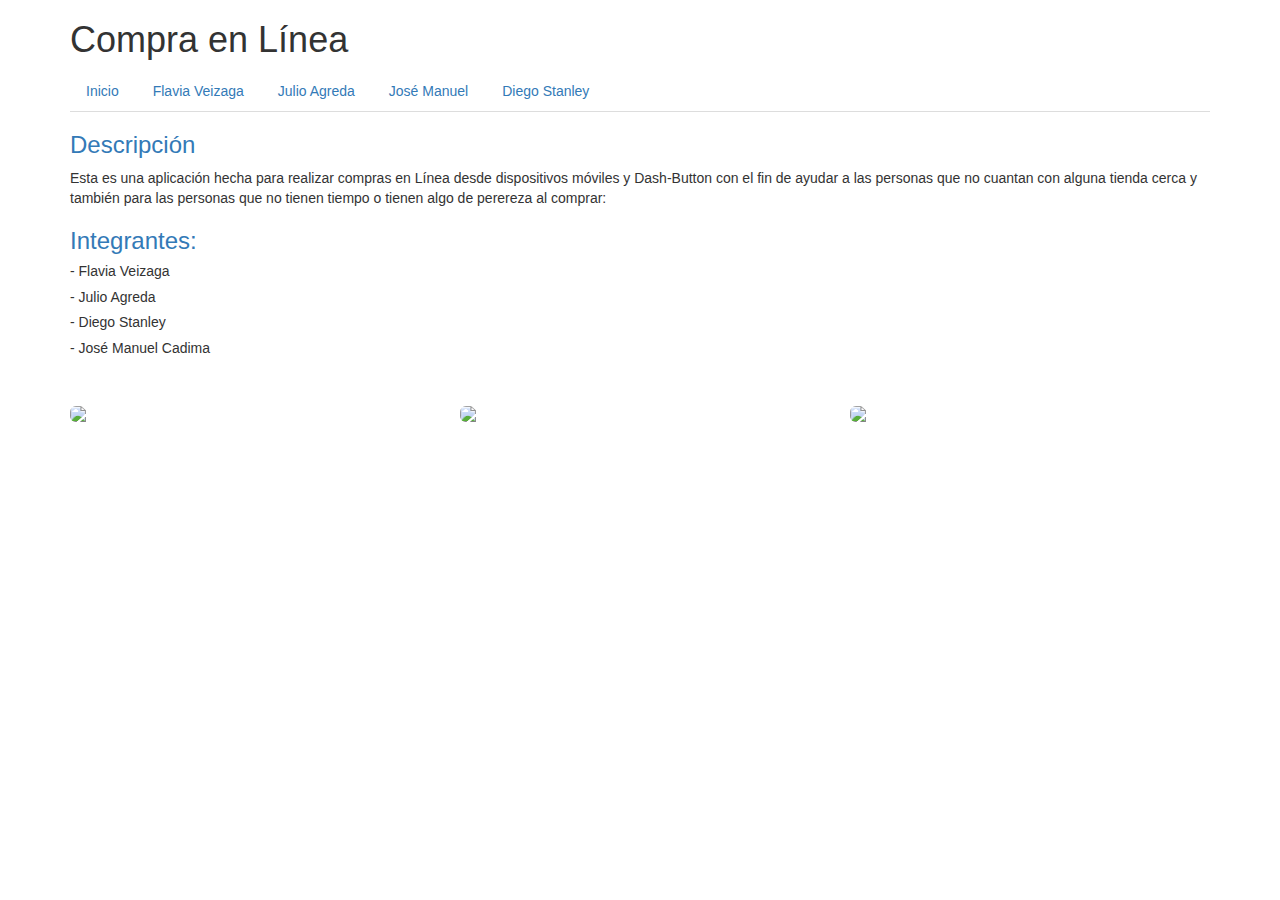
==== presentacion/index.html @ ddea5386 "Perfil Diego Pedrazas + fotos" ====
<!DOCTYPE html>
<html>
<head>
	<meta charset="utf-8">
	<title>Compra en Línea</title>
	<meta name="viewport" content="width=device-width, user-scalable=no, initial-scale=1.0, maximum-scale=1.0, minimum-scale=1.0">
	<link rel="stylesheet" type="text/css" href="css/styleIndex.css">
	<link rel="stylesheet" type="text/css" href="css/bootstrap.min.css">
</head>
<body>

	<header>
		<div class="container">
			<h1>Compra en Línea</h1>
		</div>		
	</header>

	<div class="container">
		<div class="row">
			<div class="col-md-12">
				<ul class="nav nav-tabs">
					<li role="presentation"><a href="index.html">Inicio</a></li>
					<li role="presentation"><a href="Flavia.html">Flavia Veizaga</a></li>
					<li role="presentation"><a href="PerfilJulio.html">Julio Agreda</a></li>
					<li role="presentation"><a href="perfilCadima.html">José Manuel</a></li>
					<li role="presentation"><a href="perfilDiego.html">Diego Stanley</a></li>
				</ul>				
			</div>
		</div>
	</div>

	<div class="container">
		<div class="row">
			<article class="col-md-12">
				<h3 class="text-primary">Descripción</h3>
				<p>
					Esta es una aplicación hecha para realizar compras en Línea desde dispositivos móviles y Dash-Button 
					con el fin de ayudar a las personas que no cuantan con alguna tienda cerca y también para las personas 
					que no tienen tiempo o tienen algo de perereza al comprar:
				</p>
				<h3 class="text-primary">Integrantes: </h3>
				<h5>- Flavia Veizaga</h5>
				<h5>- Julio Agreda</h5>
				<h5>- Diego Stanley</h5>
				<h5>- José Manuel Cadima</h5>
			</article>		
		</div>
		<br><br>
		<div class="row">
			<div class="col-md-4">
				<img src="img/pc.jpg" class="img-responsive img-rounded">	
			</div>

			<div class="col-md-4">
				<img src="img/cel.jpg" class="img-responsive img-rounded">				
			</div>

			<div class="col-md-4">
				<img src="img/dash.jpg" class="img-responsive img-rounded">
			</div>
							
		</div>
	</div>

	<script type="text/javascript" src="js/jquery-3.2.1.min.js"></script>	
	<script type="text/javascript" src="js/bootstrap.min.js"></script>		
</body>
</html>
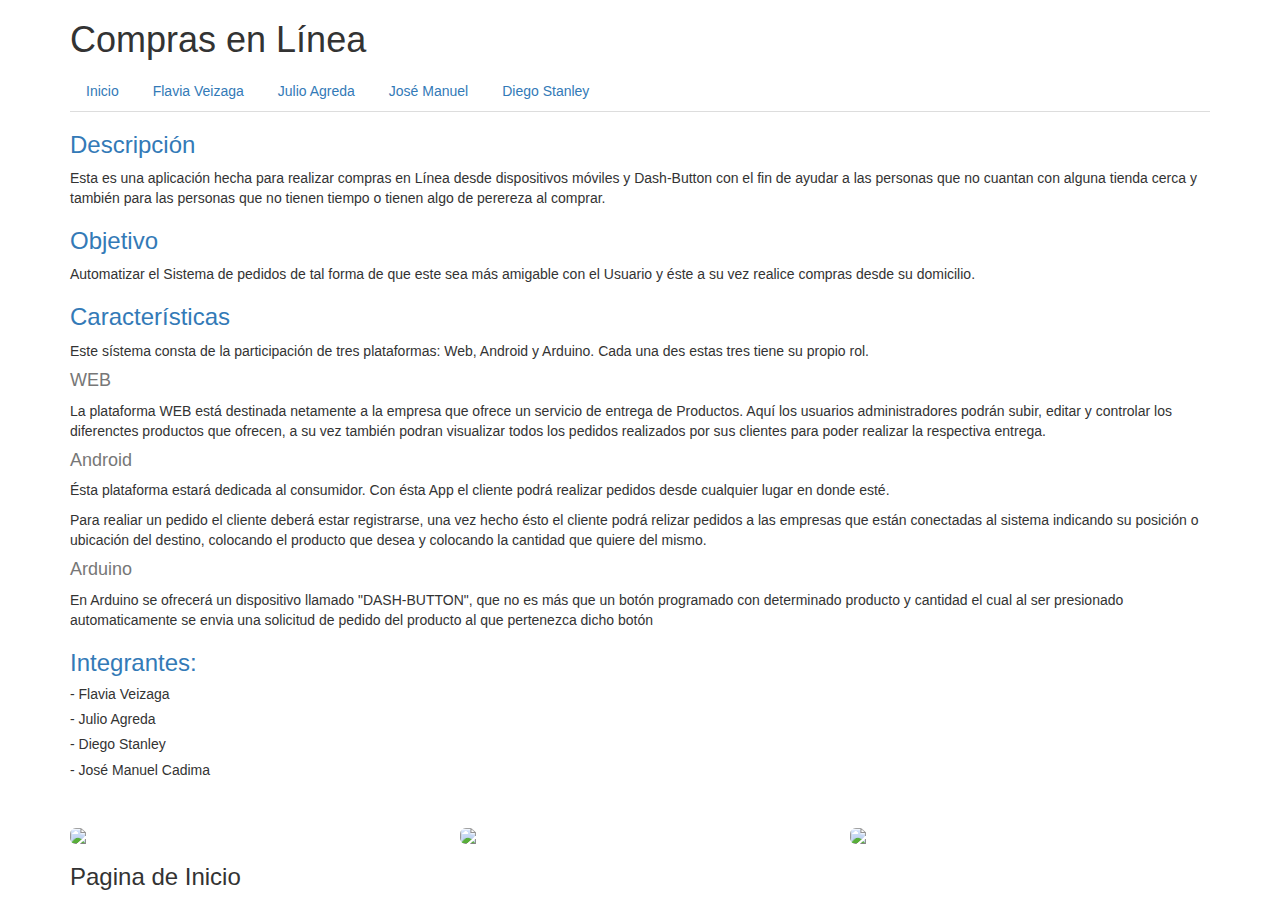
==== commit 5212bc6a: "Merge remote-tracking branch 'origin/master'" ====
--- a/presentacion/index.html
+++ b/presentacion/index.html
@@ -2,7 +2,7 @@
 <html>
 <head>
 	<meta charset="utf-8">
-	<title>Compra en Línea</title>
+	<title>Compras en Línea</title>
 	<meta name="viewport" content="width=device-width, user-scalable=no, initial-scale=1.0, maximum-scale=1.0, minimum-scale=1.0">
 	<link rel="stylesheet" type="text/css" href="css/styleIndex.css">
 	<link rel="stylesheet" type="text/css" href="css/bootstrap.min.css">
@@ -11,7 +11,7 @@
 
 	<header>
 		<div class="container">
-			<h1>Compra en Línea</h1>
+			<h1>Compras en Línea</h1>
 		</div>		
 	</header>
 
@@ -36,8 +36,39 @@
 				<p>
 					Esta es una aplicación hecha para realizar compras en Línea desde dispositivos móviles y Dash-Button 
 					con el fin de ayudar a las personas que no cuantan con alguna tienda cerca y también para las personas 
-					que no tienen tiempo o tienen algo de perereza al comprar:
+					que no tienen tiempo o tienen algo de perereza al comprar.
 				</p>
+
+				<h3 class="text-primary">Objetivo</h3>
+				<p>
+					Automatizar el Sistema de pedidos de tal forma de que este sea más amigable con el Usuario y éste a su vez realice 
+					compras desde su domicilio.
+				</p>
+
+				<h3 class="text-primary">Características</h3>
+				<p>Este sístema consta de la participación de tres plataformas: Web, Android y Arduino. Cada una des estas tres tiene 
+					su propio rol.										
+				</p>
+
+				<h4 class="text-muted">WEB</h4>
+				<p>La plataforma WEB está destinada netamente a la empresa que ofrece un servicio de entrega de Productos. 
+					Aquí los usuarios administradores podrán subir, editar y controlar los diferenctes productos que ofrecen, a su vez 
+					también podran visualizar todos los pedidos realizados por sus clientes para poder realizar la respectiva entrega.
+				</p>
+				<h4 class="text-muted">Android</h4>
+				<p>Ésta plataforma estará dedicada al consumidor. Con ésta App el cliente podrá realizar pedidos desde cualquier lugar 
+					en donde esté. 					
+				</p>
+				<p>Para realiar un pedido el cliente deberá estar registrarse, una vez hecho ésto el cliente podrá relizar pedidos 
+					a las empresas que están conectadas al sistema indicando su posición o ubicación del destino, colocando el 
+					producto que desea y colocando la cantidad que quiere del mismo.
+				</p>
+				<h4 class="text-muted">Arduino</h4>
+				<p>En Arduino se ofrecerá un dispositivo llamado "DASH-BUTTON", que no es más que un botón programado con 
+					determinado producto y cantidad el cual al ser presionado automaticamente se envia una solicitud de pedido 
+					del producto al que pertenezca dicho botón
+				</p>
+
 				<h3 class="text-primary">Integrantes: </h3>
 				<h5>- Flavia Veizaga</h5>
 				<h5>- Julio Agreda</h5>
@@ -62,6 +93,12 @@
 		</div>
 	</div>
 
+	<footer>
+		<div class="container">
+			<h3>Pagina de Inicio</h3>
+		</div>
+	</footer>
+
 	<script type="text/javascript" src="js/jquery-3.2.1.min.js"></script>	
 	<script type="text/javascript" src="js/bootstrap.min.js"></script>		
 </body>
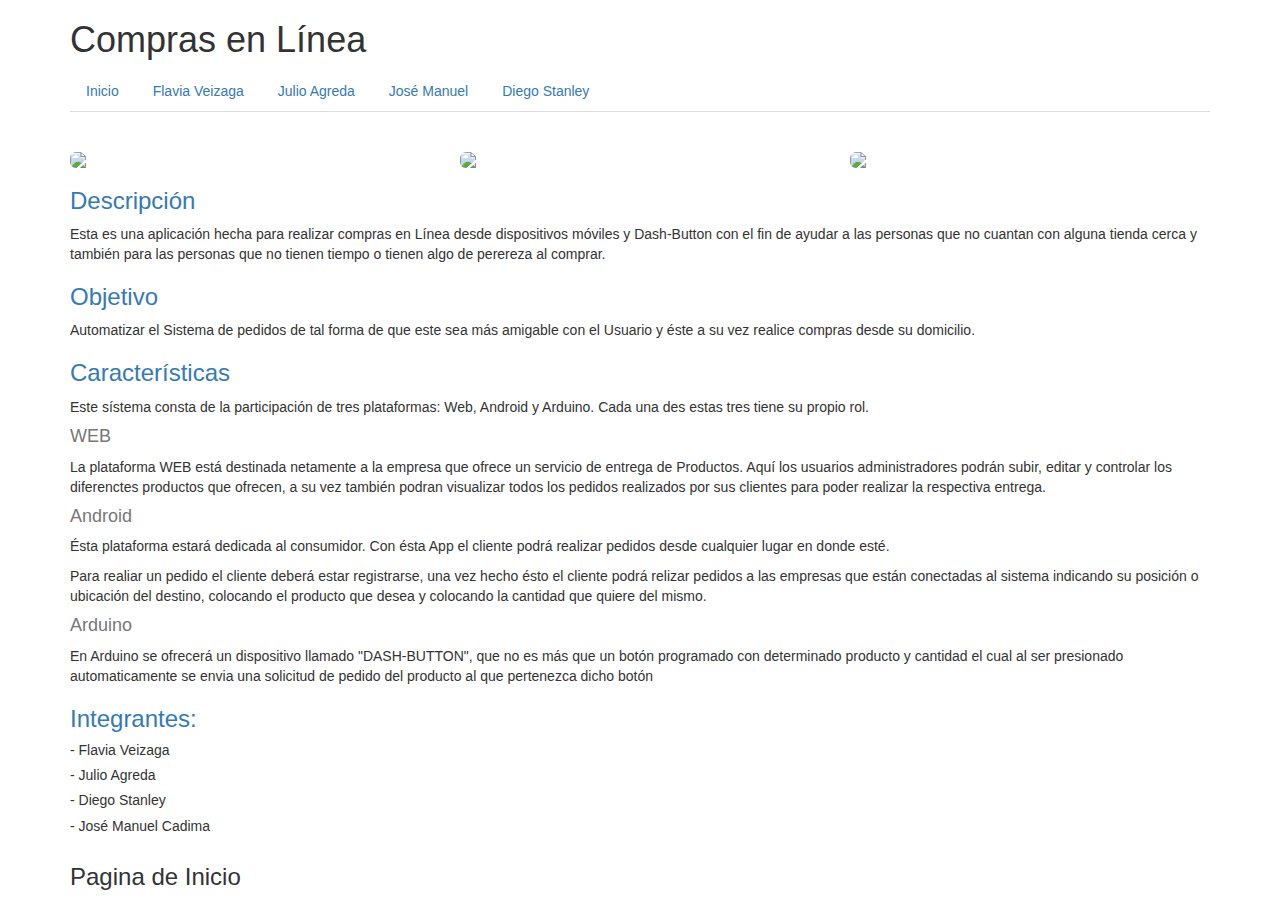
==== commit 07d84d33: "Ultima actualización en página de Inicio y otros" ====
--- a/presentacion/index.html
+++ b/presentacion/index.html
@@ -30,6 +30,21 @@
 	</div>
 
 	<div class="container">
+		<br><br>
+		<div class="row">
+			<div class="col-md-4">
+				<img src="img/pc.jpg" class="img-responsive img-rounded">	
+			</div>
+
+			<div class="col-md-4">
+				<img src="img/cel.jpg" class="img-responsive img-rounded">				
+			</div>
+
+			<div class="col-md-4">
+				<img src="img/dash.jpg" class="img-responsive img-rounded">
+			</div>
+							
+		</div>
 		<div class="row">
 			<article class="col-md-12">
 				<h3 class="text-primary">Descripción</h3>
@@ -76,21 +91,7 @@
 				<h5>- José Manuel Cadima</h5>
 			</article>		
 		</div>
-		<br><br>
-		<div class="row">
-			<div class="col-md-4">
-				<img src="img/pc.jpg" class="img-responsive img-rounded">	
-			</div>
-
-			<div class="col-md-4">
-				<img src="img/cel.jpg" class="img-responsive img-rounded">				
-			</div>
-
-			<div class="col-md-4">
-				<img src="img/dash.jpg" class="img-responsive img-rounded">
-			</div>
-							
-		</div>
+		
 	</div>
 
 	<footer>
